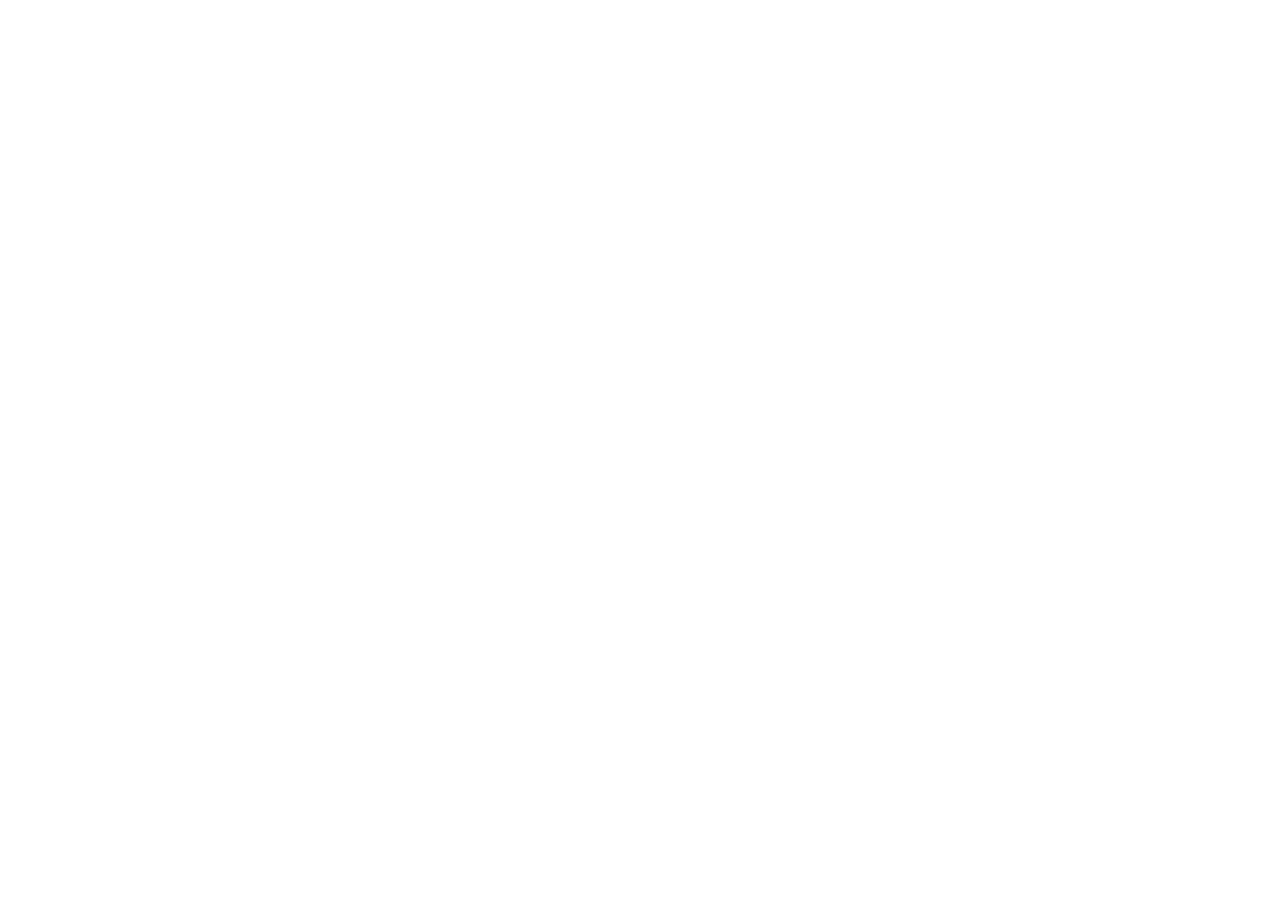
==== Day-3 Assignment/jason.html @ e456b8c8 "Add files via upload" ====
<!DOCTYPE html>
<html lang="en">
<head>
    <meta charset="UTF-8">
    <meta name="viewport" content="width=device-width, initial-scale=1.0">
    <title>Document</title>
</head>
<body>
    <script>
        var xhr=new XMLHttpRequest();

xhr.open("GET", "https://restcountries.com/v3.1/all");

xhr.send();

xhr.onload=function(){
         let countryDetails=JSON.parse(xhr.responseText); 
         for(let i=0;i<=countryDetails.length;i++)
         {
            console.log(countryDetails[i].flag)
         }                
    };

    </script>
    
</body>
</html>
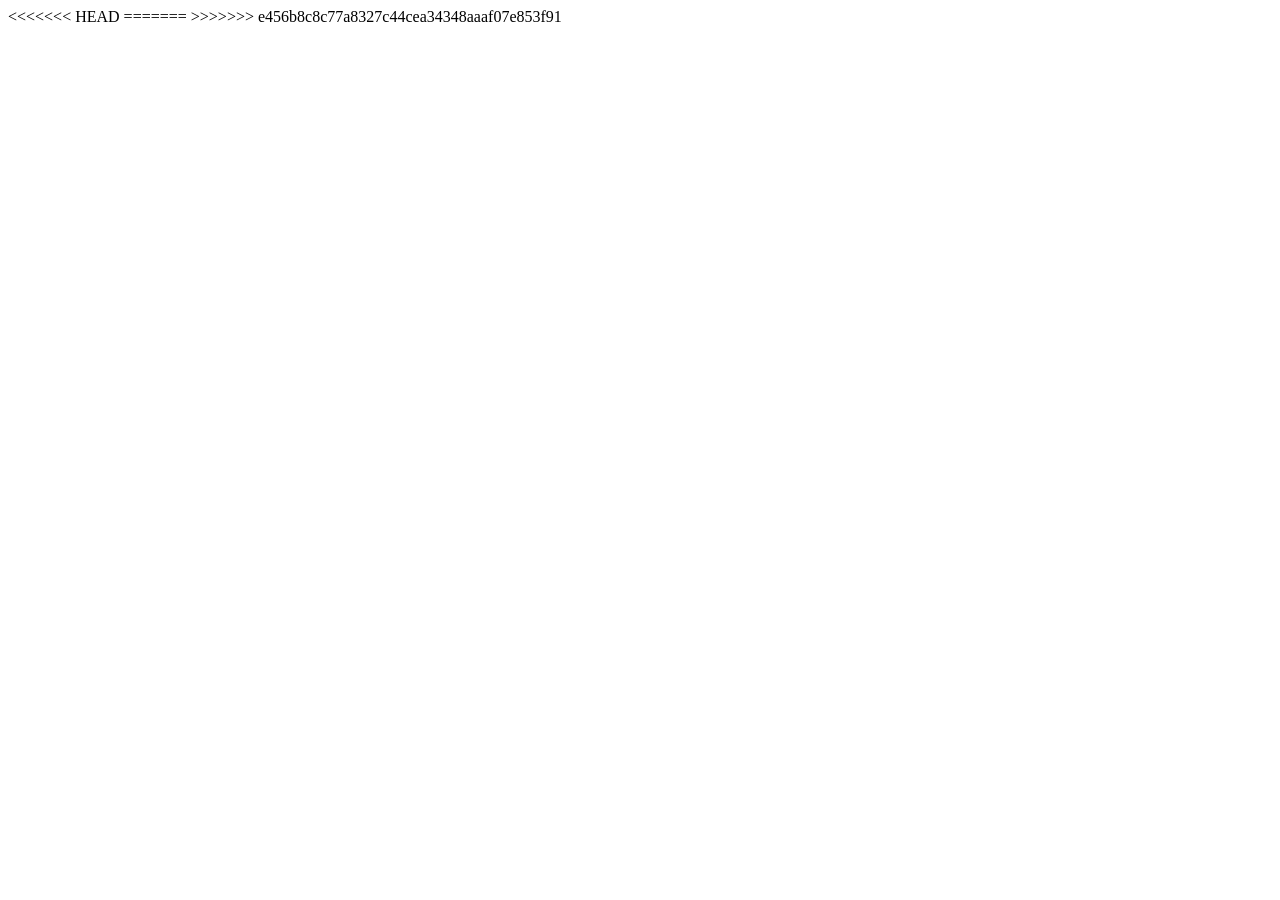
==== commit 06fe1cea: "new file" ====
--- a/Day-3 Assignment/jason.html
+++ b/Day-3 Assignment/jason.html
@@ -1,27 +1,56 @@
-<!DOCTYPE html>
-<html lang="en">
-<head>
-    <meta charset="UTF-8">
-    <meta name="viewport" content="width=device-width, initial-scale=1.0">
-    <title>Document</title>
-</head>
-<body>
-    <script>
-        var xhr=new XMLHttpRequest();
-
-xhr.open("GET", "https://restcountries.com/v3.1/all");
-
-xhr.send();
-
-xhr.onload=function(){
-         let countryDetails=JSON.parse(xhr.responseText); 
-         for(let i=0;i<=countryDetails.length;i++)
-         {
-            console.log(countryDetails[i].flag)
-         }                
-    };
-
-    </script>
-    
-</body>
+<<<<<<< HEAD
+<!DOCTYPE html>
+<html lang="en">
+<head>
+    <meta charset="UTF-8">
+    <meta name="viewport" content="width=device-width, initial-scale=1.0">
+    <title>Document</title>
+</head>
+<body>
+    <script>
+        var xhr=new XMLHttpRequest();
+
+xhr.open("GET", "https://restcountries.com/v3.1/all");
+
+xhr.send();
+
+xhr.onload=function(){
+         let countryDetails=JSON.parse(xhr.responseText); 
+         for(let i=0;i<=countryDetails.length;i++)
+         {
+            console.log(countryDetails[i].flag)
+         }                
+    };
+
+    </script>
+    
+</body>
+=======
+<!DOCTYPE html>
+<html lang="en">
+<head>
+    <meta charset="UTF-8">
+    <meta name="viewport" content="width=device-width, initial-scale=1.0">
+    <title>Document</title>
+</head>
+<body>
+    <script>
+        var xhr=new XMLHttpRequest();
+
+xhr.open("GET", "https://restcountries.com/v3.1/all");
+
+xhr.send();
+
+xhr.onload=function(){
+         let countryDetails=JSON.parse(xhr.responseText); 
+         for(let i=0;i<=countryDetails.length;i++)
+         {
+            console.log(countryDetails[i].flag)
+         }                
+    };
+
+    </script>
+    
+</body>
+>>>>>>> e456b8c8c77a8327c44cea34348aaaf07e853f91
 </html>
